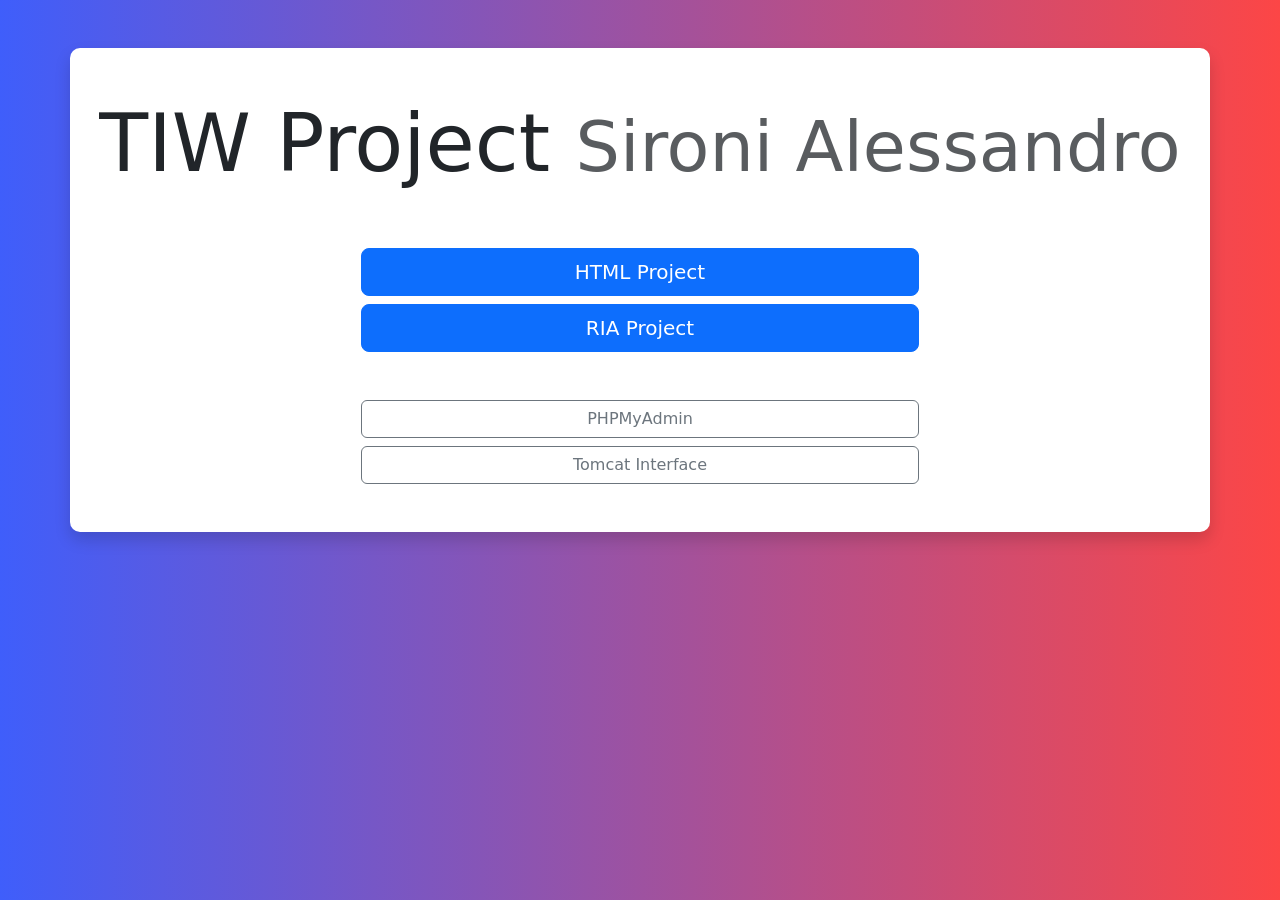
==== WelcomePage/index.html @ 13e9ca33 "Added Welcome Page" ====
<!DOCTYPE html>
<html>
<head> 
<title>TIW Project</title>
<link href="https://cdn.jsdelivr.net/npm/bootstrap@5.1.3/dist/css/bootstrap.min.css" rel="stylesheet" integrity="sha384-1BmE4kWBq78iYhFldvKuhfTAU6auU8tT94WrHftjDbrCEXSU1oBoqyl2QvZ6jIW3" crossorigin="anonymous">
<link href="style.css" rel="stylesheet">
</head>

<body>
<br><br>
<div class="container shadow" style="background:white; border:5px; border-radius:10px">
	<br><br>
	<h1 class="text-center display-1">
		TIW Project
		<small class="text-muted">Sironi Alessandro</small>
	</h1>
	<br><br>
	<div class="d-grid gap-2 col-6 mx-auto">
		<a class="btn btn-primary btn-lg" href="https://tiw.sironialessandro.it:8443/TIW-Project-HTML">HTML Project</a>
        	<a class="btn btn-primary btn-lg" href="https://tiw.sironialessandro.it:8443/TIW-Project-RIA">RIA Project</a>
	</div>
	<br><br>
	<div class="d-grid gap-2 col-6 mx-auto">
		<a class="btn btn-outline-secondary" href="/phpmyadmin">PHPMyAdmin</a>
		<a class="btn btn-outline-secondary" href="https://tiw.sironialessandro.it:8443">Tomcat Interface</a>
	</div>
	<br><br>
</div>
</body>


</html>
---- WelcomePage/style.css ----
body {
        background: rgb(63,94,251);
        background: linear-gradient(90deg, rgba(63,94,251,1) 0%, rgba(252,70,70,1) 100%);
}
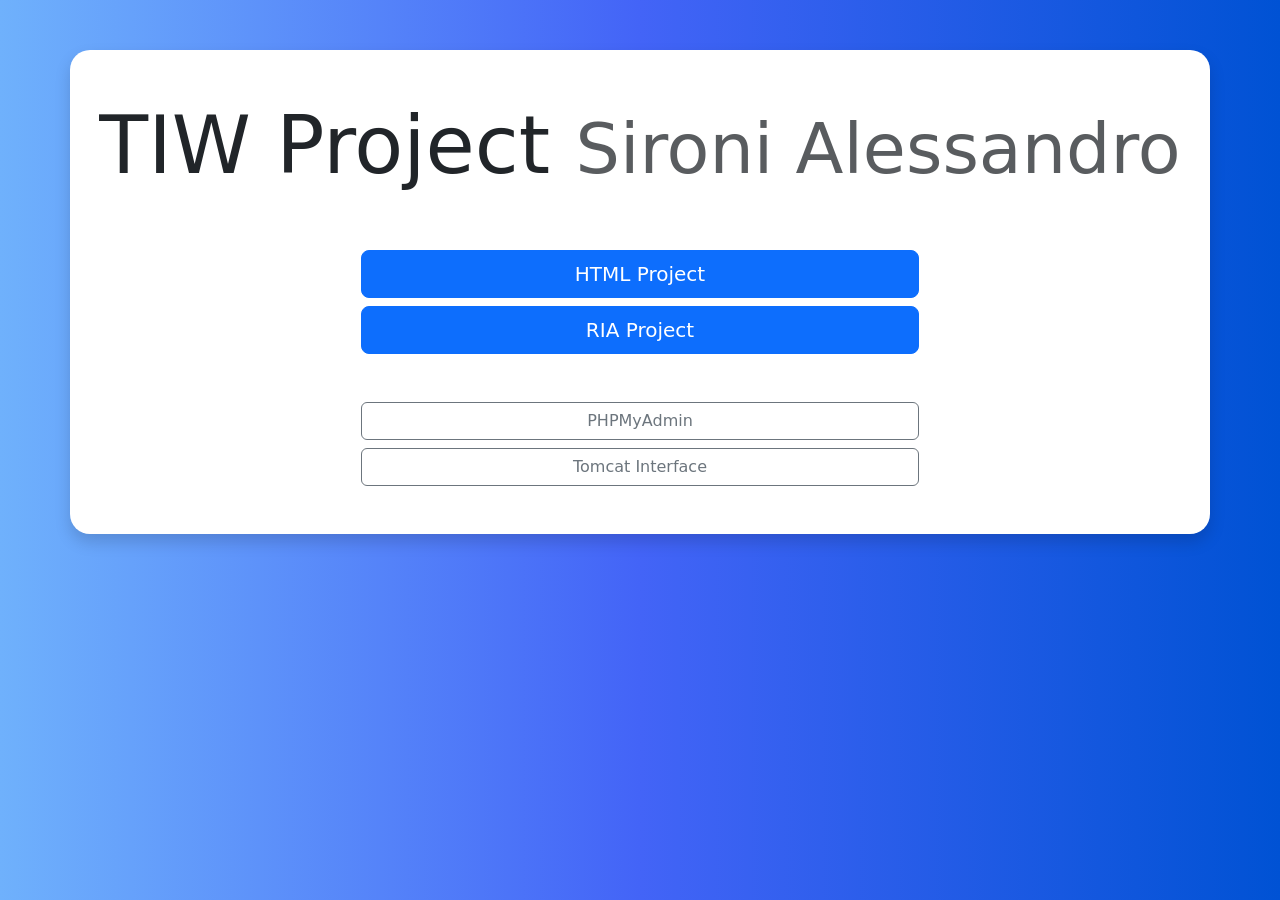
==== commit 00a0c88a: "CSS Changes, code cleaning" ====
--- a/WelcomePage/index.html
+++ b/WelcomePage/index.html
@@ -1,14 +1,13 @@
 <!DOCTYPE html>
 <html>
-<head> 
+<head>
 <title>TIW Project</title>
 <link href="https://cdn.jsdelivr.net/npm/bootstrap@5.1.3/dist/css/bootstrap.min.css" rel="stylesheet" integrity="sha384-1BmE4kWBq78iYhFldvKuhfTAU6auU8tT94WrHftjDbrCEXSU1oBoqyl2QvZ6jIW3" crossorigin="anonymous">
 <link href="style.css" rel="stylesheet">
 </head>
 
 <body>
-<br><br>
-<div class="container shadow" style="background:white; border:5px; border-radius:10px">
+<div class="container shadow" style="background:white; border:10px; border-radius:20px; margin-top:50px">
 	<br><br>
 	<h1 class="text-center display-1">
 		TIW Project
--- a/WelcomePage/style.css
+++ b/WelcomePage/style.css
@@ -1,4 +1,5 @@
 body {
-        background: rgb(63,94,251);
-        background: linear-gradient(90deg, rgba(63,94,251,1) 0%, rgba(252,70,70,1) 100%);
+  background: #0052D4;  /* fallback for old browsers */
+  background: -webkit-linear-gradient(to right, #6FB1FC, #4364F7, #0052D4);  /* Chrome 10-25, Safari 5.1-6 */
+  background: linear-gradient(to right, #6FB1FC, #4364F7, #0052D4); /* W3C, IE 10+/ Edge, Firefox 16+, Chrome 26+, Opera 12+, Safari 7+ */
 }
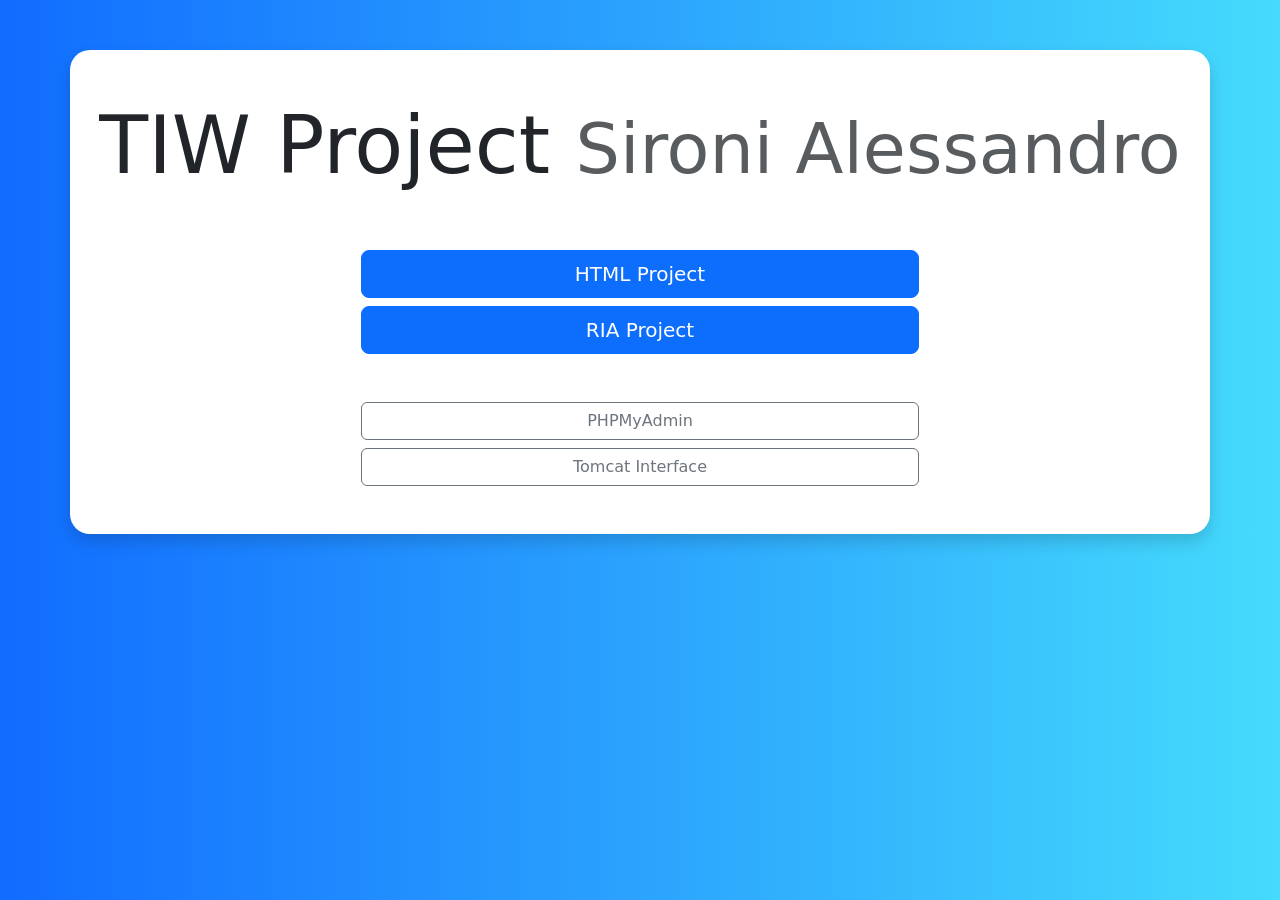
==== commit 41cabbaa: "Added favicon" ====
--- a/WelcomePage/index.html
+++ b/WelcomePage/index.html
@@ -4,6 +4,7 @@
 <title>TIW Project</title>
 <link href="https://cdn.jsdelivr.net/npm/bootstrap@5.1.3/dist/css/bootstrap.min.css" rel="stylesheet" integrity="sha384-1BmE4kWBq78iYhFldvKuhfTAU6auU8tT94WrHftjDbrCEXSU1oBoqyl2QvZ6jIW3" crossorigin="anonymous">
 <link href="style.css" rel="stylesheet">
+<link rel="icon" type="image/x-icon" href="favicon.png">
 </head>
 
 <body>
@@ -21,7 +22,7 @@
 	<br><br>
 	<div class="d-grid gap-2 col-6 mx-auto">
 		<a class="btn btn-outline-secondary" href="/phpmyadmin">PHPMyAdmin</a>
-		<a class="btn btn-outline-secondary" href="https://tiw.sironialessandro.it:8443">Tomcat Interface</a>
+		<a class="btn btn-outline-secondary" href="https://tiw.sironialessandro.it:8443/manager">Tomcat Interface</a>
 	</div>
 	<br><br>
 </div>
--- a/WelcomePage/style.css
+++ b/WelcomePage/style.css
@@ -1,5 +1,4 @@
 body {
-  background: #0052D4;  /* fallback for old browsers */
-  background: -webkit-linear-gradient(to right, #6FB1FC, #4364F7, #0052D4);  /* Chrome 10-25, Safari 5.1-6 */
-  background: linear-gradient(to right, #6FB1FC, #4364F7, #0052D4); /* W3C, IE 10+/ Edge, Firefox 16+, Chrome 26+, Opera 12+, Safari 7+ */
+  background: rgb(17,108,255);
+  background: linear-gradient(90deg, rgba(17,108,255,1) 0%, rgba(69,219,252,1) 100%);
 }
